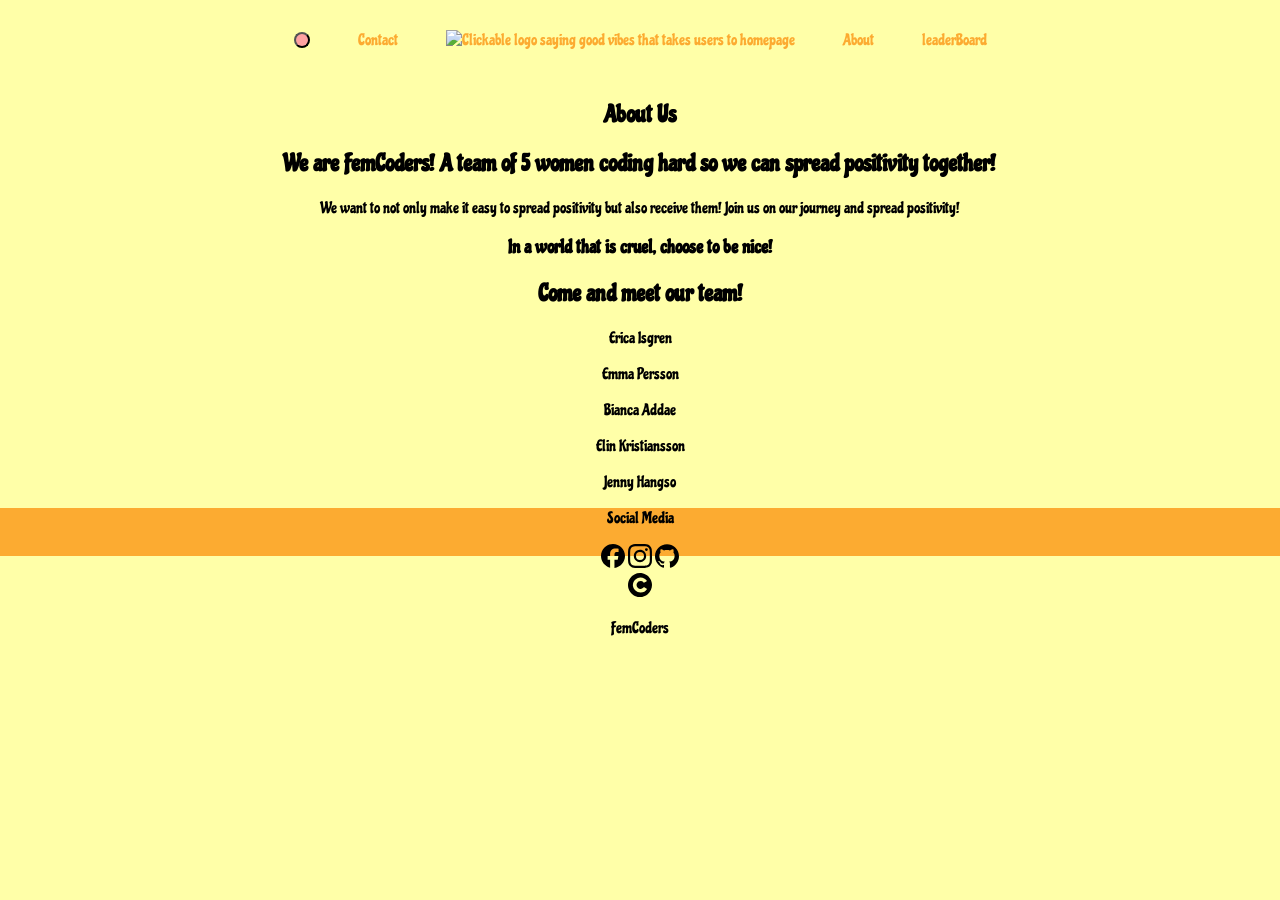
==== about.html @ 720cee8c "Update stylesheet paths in about.html" ====
<!DOCTYPE html>
<html lang="en">
<head>
    <meta charset="UTF-8">
    <meta name="viewport" content="width=device-width, initial-scale=1.0">
    <link rel="stylesheet" href="./style/main.css">
     <link rel="stylesheet" href="./style/about.css">
     <script src="../modules/buttons.js" type="module"></script>
    <title>About</title>
</head>
<body>
     <header>
        <nav class="desktop-nav">
            <button class="dark-mode"></button>
            <a href="./contact.html">Contact</a>
            <a href="./index.html"><img class="logo" src="../img/logo.png" alt="Clickable logo saying good vibes that takes users to homepage"></a>
            <a href="./about.html">About</a>
              <a href="./leaderBoard.html">leaderBoard</a>
        </nav>
        
        <nav class="mobile-nav">
            <a href="./index.html"><img class="logo" src="../img/logo.png" alt="Clickable logo saying good vibes that takes users to homepage"></a>
            <button class="dark-mode"></button>
            <button class="dropdown-btn">
                <svg xmlns="http://www.w3.org/2000/svg" height="2rem" viewBox="0 -960 960 960" width="2rem" fill="#1f1f1f"><path d="M120-240v-80h720v80H120Zm0-200v-80h720v80H120Zm0-200v-80h720v80H120Z"/></svg>
            </button>

             <div class="dropdown-content">
                <a href="./about.html">About</a>
                <a href="./contact.html">Contact</a>
                  <a href="./leaderBoard.html">leaderBoard</a>
            </div>
        </nav>
    </header>

    <main>
        <!-- bildrutan -->
  <div class="about-container"> 
    <div class="about-box">
        <h2 class="rubrik">About Us</h2>

          <!-- text brevid (till höger om) rutan -->
      <div class="about-text">
      <h2> We are FemCoders! 
        A team of 5 women coding hard so we can spread positivity together! </h2>
      <p> We want to not only make it easy to spread positivity but also receive them! Join us on our journey and spread positivity!</p>
      <h3>In a world that is cruel, choose to be nice!</h3>
      </div>

         <!-- Text under rutan -->
        <div class="under-text">
         <h2> Come and meet our team!</h2>
         <p>Erica Isgren</p>
         <p>Emma Persson</p>
         <p>Bianca Addae</p>
         <p>Elin Kristiansson</p>
         <p>Jenny Hangso</p>
        </div>
    </div>
  </div>

       <footer>
      <section>
        <p>Social Media</p>
        <article id="foot-sec1">
          <svg
            role="img"
            viewBox="0 0 24 24"
            xmlns="http://www.w3.org/2000/svg"
            id="Facebook--Streamline-Simple-Icons"
            height="24"
            width="24"
          >
            <desc>Facebook Streamline Icon: https://streamlinehq.com</desc>
            <title>Facebook</title>
            <path
              d="M9.101 23.691v-7.98H6.627v-3.667h2.474v-1.58c0 -4.085 1.848 -5.978 5.858 -5.978 0.401 0 0.955 0.042 1.468 0.103a8.68 8.68 0 0 1 1.141 0.195v3.325a8.623 8.623 0 0 0 -0.653 -0.036 26.805 26.805 0 0 0 -0.733 -0.009c-0.707 0 -1.259 0.096 -1.675 0.309a1.686 1.686 0 0 0 -0.679 0.622c-0.258 0.42 -0.374 0.995 -0.374 1.752v1.297h3.919l-0.386 2.103 -0.287 1.564h-3.246v8.245C19.396 23.238 24 18.179 24 12.044c0 -6.627 -5.373 -12 -12 -12s-12 5.373 -12 12c0 5.628 3.874 10.35 9.101 11.647Z"
              fill="#000000"
              stroke-width="1"
            ></path>
          </svg>

          <svg
            role="img"
            viewBox="0 0 24 24"
            xmlns="http://www.w3.org/2000/svg"
            id="Instagram--Streamline-Simple-Icons"
            height="24"
            width="24"
          >
            <desc>Instagram Streamline Icon: https://streamlinehq.com</desc>
            <title>Instagram</title>
            <path
              d="M7.0301 0.084c-1.2768 0.0602 -2.1487 0.264 -2.911 0.5634 -0.7888 0.3075 -1.4575 0.72 -2.1228 1.3877 -0.6652 0.6677 -1.075 1.3368 -1.3802 2.127 -0.2954 0.7638 -0.4956 1.6365 -0.552 2.914 -0.0564 1.2775 -0.0689 1.6882 -0.0626 4.947 0.0062 3.2586 0.0206 3.6671 0.0825 4.9473 0.061 1.2765 0.264 2.1482 0.5635 2.9107 0.308 0.7889 0.72 1.4573 1.388 2.1228 0.6679 0.6655 1.3365 1.0743 2.1285 1.38 0.7632 0.295 1.6361 0.4961 2.9134 0.552 1.2773 0.056 1.6884 0.069 4.9462 0.0627 3.2578 -0.0062 3.668 -0.0207 4.9478 -0.0814 1.28 -0.0607 2.147 -0.2652 2.9098 -0.5633 0.7889 -0.3086 1.4578 -0.72 2.1228 -1.3881 0.665 -0.6682 1.0745 -1.3378 1.3795 -2.1284 0.2957 -0.7632 0.4966 -1.636 0.552 -2.9124 0.056 -1.2809 0.0692 -1.6898 0.063 -4.948 -0.0063 -3.2583 -0.021 -3.6668 -0.0817 -4.9465 -0.0607 -1.2797 -0.264 -2.1487 -0.5633 -2.9117 -0.3084 -0.7889 -0.72 -1.4568 -1.3876 -2.1228C21.2982 1.33 20.628 0.9208 19.8378 0.6165 19.074 0.321 18.2017 0.1197 16.9244 0.0645 15.6471 0.0093 15.236 -0.005 11.977 0.0014 8.718 0.0076 8.31 0.0215 7.0301 0.0839m0.1402 21.6932c-1.17 -0.0509 -1.8053 -0.2453 -2.2287 -0.408 -0.5606 -0.216 -0.96 -0.4771 -1.3819 -0.895 -0.422 -0.4178 -0.6811 -0.8186 -0.9 -1.378 -0.1644 -0.4234 -0.3624 -1.058 -0.4171 -2.228 -0.0595 -1.2645 -0.072 -1.6442 -0.079 -4.848 -0.007 -3.2037 0.0053 -3.583 0.0607 -4.848 0.05 -1.169 0.2456 -1.805 0.408 -2.2282 0.216 -0.5613 0.4762 -0.96 0.895 -1.3816 0.4188 -0.4217 0.8184 -0.6814 1.3783 -0.9003 0.423 -0.1651 1.0575 -0.3614 2.227 -0.4171 1.2655 -0.06 1.6447 -0.072 4.848 -0.079 3.2033 -0.007 3.5835 0.005 4.8495 0.0608 1.169 0.0508 1.8053 0.2445 2.228 0.408 0.5608 0.216 0.96 0.4754 1.3816 0.895 0.4217 0.4194 0.6816 0.8176 0.9005 1.3787 0.1653 0.4217 0.3617 1.056 0.4169 2.2263 0.0602 1.2655 0.0739 1.645 0.0796 4.848 0.0058 3.203 -0.0055 3.5834 -0.061 4.848 -0.051 1.17 -0.245 1.8055 -0.408 2.2294 -0.216 0.5604 -0.4763 0.96 -0.8954 1.3814 -0.419 0.4215 -0.8181 0.6811 -1.3783 0.9 -0.4224 0.1649 -1.0577 0.3617 -2.2262 0.4174 -1.2656 0.0595 -1.6448 0.072 -4.8493 0.079 -3.2045 0.007 -3.5825 -0.006 -4.848 -0.0608M16.953 5.5864A1.44 1.44 0 1 0 18.39 4.144a1.44 1.44 0 0 0 -1.437 1.4424M5.8385 12.012c0.0067 3.4032 2.7706 6.1557 6.173 6.1493 3.4026 -0.0065 6.157 -2.7701 6.1506 -6.1733 -0.0065 -3.4032 -2.771 -6.1565 -6.174 -6.1498 -3.403 0.0067 -6.156 2.771 -6.1496 6.1738M8 12.0077a4 4 0 1 1 4.008 3.9921A3.9996 3.9996 0 0 1 8 12.0077"
              fill="#000000"
              stroke-width="1"
            ></path>
          </svg>

          <svg
            role="img"
            viewBox="0 0 24 24"
            xmlns="http://www.w3.org/2000/svg"
            id="Github--Streamline-Simple-Icons"
            height="24"
            width="24"
          >
            <desc>Github Streamline Icon: https://streamlinehq.com</desc>
            <title>GitHub</title>
            <path
              d="M12 0.297c-6.63 0 -12 5.373 -12 12 0 5.303 3.438 9.8 8.205 11.385 0.6 0.113 0.82 -0.258 0.82 -0.577 0 -0.285 -0.01 -1.04 -0.015 -2.04 -3.338 0.724 -4.042 -1.61 -4.042 -1.61C4.422 18.07 3.633 17.7 3.633 17.7c-1.087 -0.744 0.084 -0.729 0.084 -0.729 1.205 0.084 1.838 1.236 1.838 1.236 1.07 1.835 2.809 1.305 3.495 0.998 0.108 -0.776 0.417 -1.305 0.76 -1.605 -2.665 -0.3 -5.466 -1.332 -5.466 -5.93 0 -1.31 0.465 -2.38 1.235 -3.22 -0.135 -0.303 -0.54 -1.523 0.105 -3.176 0 0 1.005 -0.322 3.3 1.23 0.96 -0.267 1.98 -0.399 3 -0.405 1.02 0.006 2.04 0.138 3 0.405 2.28 -1.552 3.285 -1.23 3.285 -1.23 0.645 1.653 0.24 2.873 0.12 3.176 0.765 0.84 1.23 1.91 1.23 3.22 0 4.61 -2.805 5.625 -5.475 5.92 0.42 0.36 0.81 1.096 0.81 2.22 0 1.606 -0.015 2.896 -0.015 3.286 0 0.315 0.21 0.69 0.825 0.57C20.565 22.092 24 17.592 24 12.297c0 -6.627 -5.373 -12 -12 -12"
              fill="#000000"
              stroke-width="1"
            ></path>
          </svg>
        </article>
      </section>

      <section id="foot-sec2">
        <svg
          role="img"
          viewBox="0 0 24 24"
          xmlns="http://www.w3.org/2000/svg"
          id="Coursera--Streamline-Simple-Icons"
          height="24"
          width="24"
        >
          <desc>Coursera Streamline Icon: https://streamlinehq.com</desc>
          <title>Coursera</title>
          <path
            d="M11.374 23.977c-4.183 -0.21 -8.006 -2.626 -9.959 -6.347 -2.097 -3.858 -1.871 -8.864 0.732 -12.454C4.748 1.338 9.497 -0.698 14.281 0.23c4.583 0.857 8.351 4.494 9.358 8.911 1.122 4.344 -0.423 9.173 -3.925 12.04 -2.289 1.953 -5.295 2.956 -8.34 2.797zm7.705 -8.05a588.737 588.737 0 0 0 -3.171 -1.887c-0.903 1.483 -2.885 2.248 -4.57 1.665 -2.024 -0.639 -3.394 -2.987 -2.488 -5.134 0.801 -2.009 2.79 -2.707 4.357 -2.464a4.19 4.19 0 0 1 2.623 1.669c1.077 -0.631 2.128 -1.218 3.173 -1.855 -2.03 -3.118 -6.151 -4.294 -9.656 -2.754 -3.13 1.423 -4.89 4.68 -4.388 7.919 0.54 3.598 3.73 6.486 7.716 6.404a7.664 7.664 0 0 0 6.404 -3.563z"
            fill="#000000"
            stroke-width="1"
          ></path>
        </svg>
        <p>FemCoders</p>
      </section>
      <section id="foot-sec3"></section>
    </footer>
    </main>
    
</body>
</html>
---- style/main.css ----
@import url('https://fonts.googleapis.com/css2?family=Chicle&display=swap');

:root {
  --primary-bg: #fcf6bd;
  --secondary: #ff99c8;
  --white: #fffef1;
  --peach: #fcab31;
}

body {
    margin: 0;
    padding: 0;
    background-color: #ffffa8;
    color: black;
    max-height: 100vh;
    font-family: chicle;
    text-align: center;
}

header {
    padding: 0.5rem;
    display: flex;
    flex-direction: row;
    height: 3rem;
}

main {
    flex-grow: 1;
}

.logo {
    width: 16rem;
}

/* Navigation Bar */
.desktop-nav {
    display: none;
}

a {
    text-decoration: none;
    color: var(--peach);
}

/* Dropdown menu */
.mobile-nav {
    width: 100%;
    display: flex;
    flex-direction: row;
    justify-content: space-between;
    align-items: center;
    position: relative;
}

.dropdown-btn {
    background: none;
    border: none;
    display: flex;
    align-items: center;
}

.dropdown-content {
    display: none;
    position: absolute;
    right: 0;
    top: 100%;
    min-width: 6rem;
    gap: 0.5rem;
    padding: 0.5rem;
    background-color: var(--white);
    z-index: 1000;
}

.dropdown-content.active {
    display: flex !important;
    flex-direction: column;
    align-items: center;
}

/* Main title */
.page-title {
    margin: 0;
    display: flex;
    align-self: center;
}

/* Footer */
footer {
    height: 3rem;
    background-color: var(--peach);
}

/* bara la style för att se var darkmode knappen ska vara */
.dark-mode {
    background-color: rgb(255, 162, 162);
    width: 1rem;
    height: 1rem;
    border-radius: 2rem;
}



/* Lägger till lite styling på contact sidan */

.card {
    display:flex;
    flex-direction: column;
    text-align:start;
    width: 55%;
    padding:5px;
    margin:10px;
    border-radius: 20px;
    
}

.card p {
    margin:0px;
    text-align: center;
    font-size: larger;
}

fieldset  {
    border:black 2px solid;
    background-color: hotpink;
}






/* Breakpoint tablet */
@media (min-width: 768px) {




    
}


/* Breakpoint desktop */
@media (min-width: 1024px) {
    header {
        justify-content: center;
        padding: 1rem;
    }

    .logo {
        width: 25rem;
    }

    .desktop-nav {
        width: 100%;
        display: flex;
        flex-direction: row;
        justify-content: center;
        align-items: center;
        gap: 3rem;
    }

    .desktop-nav a:hover {
        font-size: 1.2rem;
        color: var(--secondary);
    }

    .mobile-nav {
        display: none !important;
    }



/* designar kortet på contact sidan  */

.card {
<<<<<<< update/femcoders
    width: 35%;
=======
    background-color: hotpink;
>>>>>>> main
}
}
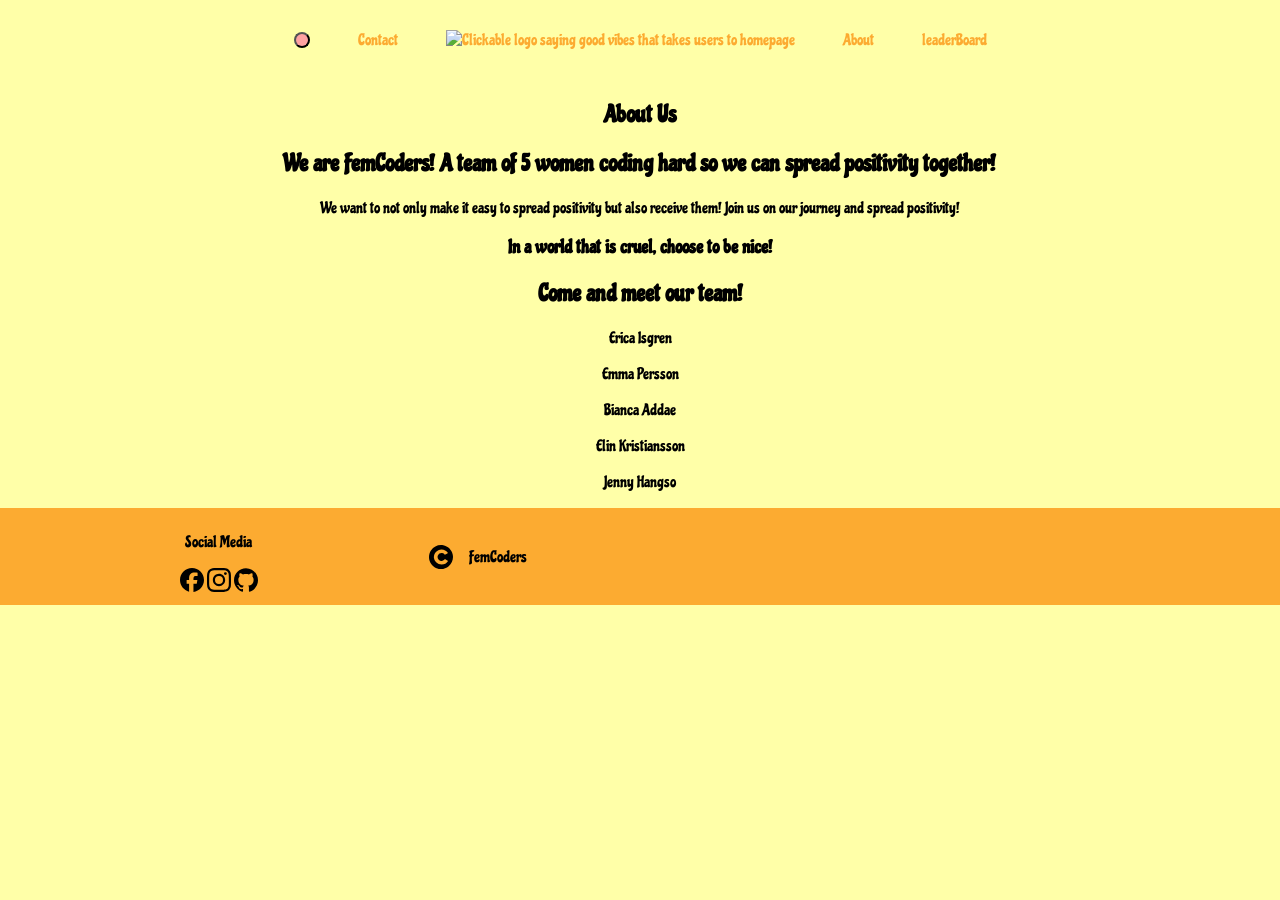
==== commit 1ef6c31e: "color change + html, css, js för att kunna välja färg på post it lapp  små error fix  index.html res" ====
--- a/about.html
+++ b/about.html
@@ -11,7 +11,7 @@
 <body>
      <header>
         <nav class="desktop-nav">
-            <button class="dark-mode"></button>
+            <button class="dark-mode" id="darkBtn" type="button" title="Toggle dark mode"></button>
             <a href="./contact.html">Contact</a>
             <a href="./index.html"><img class="logo" src="../img/logo.png" alt="Clickable logo saying good vibes that takes users to homepage"></a>
             <a href="./about.html">About</a>
@@ -20,8 +20,8 @@
         
         <nav class="mobile-nav">
             <a href="./index.html"><img class="logo" src="../img/logo.png" alt="Clickable logo saying good vibes that takes users to homepage"></a>
-            <button class="dark-mode"></button>
-            <button class="dropdown-btn">
+            <button class="dark-mode"  id="darkModeMobile" type="button" title="Toggle dark mode"></button>
+            <button class="dropdown-btn" type="button" title="Toggle navigation menu">
                 <svg xmlns="http://www.w3.org/2000/svg" height="2rem" viewBox="0 -960 960 960" width="2rem" fill="#1f1f1f"><path d="M120-240v-80h720v80H120Zm0-200v-80h720v80H120Zm0-200v-80h720v80H120Z"/></svg>
             </button>
 
--- a/style/main.css
+++ b/style/main.css
@@ -1,182 +1,372 @@
-@import url('https://fonts.googleapis.com/css2?family=Chicle&display=swap');
+@import url("https://fonts.googleapis.com/css2?family=Chicle&display=swap");
 
 :root {
   --primary-bg: #fcf6bd;
   --secondary: #ff99c8;
   --white: #fffef1;
   --peach: #fcab31;
+  --darkPeach: #363635;
 }
 
 body {
-    margin: 0;
-    padding: 0;
-    background-color: #ffffa8;
-    color: black;
-    max-height: 100vh;
-    font-family: chicle;
-    text-align: center;
+  margin: 0;
+  padding: 0;
+  display: flex;
+  flex-direction: column;
+  background-color: #ffffa8;
+  color: black;
+  min-height: 100vh;
+  font-family: chicle;
+  text-align: center;
+}
+
+body.dark {
+  background-color: #363627ed;
+}
+
+body.dark h1 {
+  color: white;
 }
 
 header {
-    padding: 0.5rem;
-    display: flex;
-    flex-direction: row;
-    height: 3rem;
+  padding: 0.5rem;
+  display: flex;
+  flex-direction: row;
+  height: 3rem;
 }
 
 main {
-    flex-grow: 1;
+  flex: 1;
 }
 
 .logo {
-    width: 16rem;
+  width: 16rem;
 }
 
 /* Navigation Bar */
 .desktop-nav {
-    display: none;
+  display: none;
 }
 
 a {
-    text-decoration: none;
-    color: var(--peach);
+  text-decoration: none;
+  color: var(--peach);
 }
 
 /* Dropdown menu */
 .mobile-nav {
+  width: 100%;
+  display: flex;
+  flex-direction: row;
+  justify-content: space-between;
+  align-items: center;
+  position: relative;
+}
+
+.dropdown-btn {
+  background: none;
+  border: none;
+  display: flex;
+  align-items: center;
+}
+
+.dropdown-content {
+  display: none;
+  position: absolute;
+  right: 0;
+  top: 100%;
+  min-width: 6rem;
+  gap: 0.5rem;
+  padding: 0.5rem;
+  background-color: var(--white);
+  z-index: 1000;
+}
+
+.dropdown-content.active {
+  display: flex !important;
+  flex-direction: column;
+  align-items: center;
+}
+
+/* Main title */
+.page-title {
+  margin: 0;
+  display: flex;
+  align-self: center;
+}
+
+/* vänster-knapp */
+.left-btn {
+  position: fixed;
+  top: 100px;
+  left: 20px;
+  padding: 15px 15px;
+  border-radius: 50px;
+  background-color: #ec709a;
+  border: 3px solid #ffbd59;
+  cursor: pointer;
+  font-weight: bold;
+}
+
+/* höger knapp */
+.spawn-btn {
+  position: fixed;
+  top: 100px;
+  right: 20px; /* ← skillnaden */
+  padding: 15px 15px;
+  border-radius: 50px;
+  background-color: #ec709a;
+  border: 3px solid #ffbd59;
+  cursor: pointer;
+  font-weight: bold;
+}
+
+/* =================
+Mobile-first styling 
+================== */
+
+/* Gudielines/Card comon styling */
+#card, #guidelines {
+    position: fixed;
+    top: 50px;
+    left: 50%;
+    transform: translateX(-50%);
+    max-width: 500px;
+    max-height: 80vh;
+    min-width: 250px;
+    overflow-y: auto;
+    background-color: var(--white);
+    padding: 15px;
+    border-radius: 30px;
+    border: 6px solid var(--peach);
+    box-shadow: 0 4px 8px rgba(0,0,0,0.2);
+    z-index: 1000;
+}
+
+.hidden {
+  display: none;
+}
+
+/* Gudielines-specific styling */
+#guidelines h2{
+    margin-top: 0;
+}
+
+#guidelines button#closeBtn{
+    position: absolute;
+    top: 10px;
+    right: 10px;
+    background-color: var(--secondary);
+    border: 4px solid var(--peach);
+    color: var(--white);
+    border-radius: 50%;
+    width: 30px;
+    height: 30px;
+    cursor: pointer;
+    font-weight: bold;
+}
+
+/* Card-specific styling */
+#card input {
+    width: 80%;
+    padding: 8px 10px;
+    margin-bottom: 10px;
+    border-radius: 20px;
+    border: 4px solid var(--peach);
+}
+
+#card button{
+    width: 30%;
+    padding: 8px;
+    background-color: var(--secondary);
+    color: var(--white);
+    border: var(--peach);
+    border-radius: 20px;
+    cursor: pointer;
+    z-index: 1001;
+}
+
+
+/*Jack: emojis stylad här*/
+#emojis {
+  border: 4px solid var(--peach);
+  border-radius: 20px;
+  padding: 8px;
+}
+
+/* Gif styling */
+#gifSearchSection {
+  margin: 10px 0;
+}
+
+#gifSearchInput {
+  width: 100%;
+  padding: 8px;
+  margin-bottom: 8px;
+  border: 1px solid #ddd;
+  border-radius: 4px;
+  margin-right: 64px; /*Jack: ändrade även här så att det blev jämnt med input*/
+}
+
+#searchGifBtn {
+  padding: 8px 16px;
+  background-color: #007bff;
+  color: white;
+  border: none;
+  border-radius: 4px;
+  cursor: pointer;
+}
+
+#searchGifBtn:hover {
+  background-color: #0056b3;
+}
+
+#gifResults {
+  display: grid;
+  grid-template-columns: repeat(3, 1fr);
+  gap: 10px;
+  margin: 10px 0;
+  overflow-y: auto;
+  width: 100%;
+  height: 100px;
+}
+
+.gif-result {
+  border: 2px solid transparent;
+  border-radius: 8px;
+  transition: all 0.3s;
+}
+
+.gif-result:hover {
+  border-color: #007bff;
+  transform: scale(1.05);
+}
+
+.gif-result img {
+  width: 100%;
+  height: auto;
+  border-radius: 8px;
+}
+
+#selectedGifPreview {
+  display: grid;
+  grid-template-columns: repeat(3, 1fr);
+  gap: 10px;
+  margin: 10px 0;
+  width: 100%;
+  height: 100px;
+}
+
+#selectedGifPreview img {
+  width: 100%;
+  height: auto;
+  border-radius: 8px;
+  border: 2px solid #007bff;
+}
+
+#selectColor{
+    display: flex;
+    flex-wrap: wrap;
+    gap: 0.5rem;
+    justify-content: center;
+}
+
+.color-option {
+    width: 30px;
+    height: 30px;
+    border-radius: 50%;
+    border: 3px solid transparent;
+    cursor: pointer;
+    transition: transform 0.1s;
+}
+
+.color-option:hover {
+    transform: scale(1.1);
+}
+
+.color-option.selected {
+    border: 3px solid #333;
+}
+
+/* Footer */
+footer {
+  padding: 0.5rem;
+  background-color: var(--peach);
+  display: grid;
+  grid-template-columns: 1fr 1fr 1fr;
+}
+
+#foot-sec2 {
+  display: flex;
+  flex-direction: row;
+  align-items: center;
+  gap: 1rem;
+}
+
+/* bara la style för att se var darkmode knappen ska vara */
+.dark-mode {
+  background-color: rgb(255, 162, 162);
+  width: 1rem;
+  height: 1rem;
+  border-radius: 2rem;
+}
+
+
+/* =================
+Tablet / Desktop styling 
+================== */
+/* Breakpoint tablet */
+@media (min-width: 768px) {
+    #card, #guidelines {
+        top: 50px;
+        left: 50%;         
+        max-width: 600px;
+        max-height: 80vh;
+    }
+    #gifResults, #selectedGifPreview {
+        grid-template-columns: repeat(4, 1fr);
+        height: 200px;
+    }    
+}
+
+/* Breakpoint desktop */
+@media (min-width: 1024px) {
+  header {
+    justify-content: center;
+    padding: 1rem;
+  }
+
+  .logo {
+    width: 25rem;
+  }
+
+  .desktop-nav {
     width: 100%;
     display: flex;
     flex-direction: row;
-    justify-content: space-between;
+    justify-content: center;
     align-items: center;
-    position: relative;
-}
-
-.dropdown-btn {
-    background: none;
-    border: none;
-    display: flex;
-    align-items: center;
-}
-
-.dropdown-content {
-    display: none;
-    position: absolute;
-    right: 0;
-    top: 100%;
-    min-width: 6rem;
-    gap: 0.5rem;
-    padding: 0.5rem;
-    background-color: var(--white);
-    z-index: 1000;
-}
-
-.dropdown-content.active {
-    display: flex !important;
-    flex-direction: column;
-    align-items: center;
-}
-
-/* Main title */
-.page-title {
-    margin: 0;
-    display: flex;
-    align-self: center;
-}
-
-/* Footer */
-footer {
-    height: 3rem;
-    background-color: var(--peach);
-}
-
-/* bara la style för att se var darkmode knappen ska vara */
-.dark-mode {
-    background-color: rgb(255, 162, 162);
-    width: 1rem;
-    height: 1rem;
-    border-radius: 2rem;
-}
-
-
-
-/* Lägger till lite styling på contact sidan */
-
-.card {
-    display:flex;
-    flex-direction: column;
-    text-align:start;
-    width: 55%;
-    padding:5px;
-    margin:10px;
-    border-radius: 20px;
-    
-}
-
-.card p {
-    margin:0px;
-    text-align: center;
-    font-size: larger;
-}
-
-fieldset  {
-    border:black 2px solid;
-    background-color: hotpink;
-}
-
-
-
-
-
-
-/* Breakpoint tablet */
-@media (min-width: 768px) {
-
-
-
-
-    
-}
-
-
-/* Breakpoint desktop */
-@media (min-width: 1024px) {
-    header {
-        justify-content: center;
-        padding: 1rem;
+    gap: 3rem;
+  }
+
+  .desktop-nav a:hover {
+    font-size: 1.2rem;
+    color: var(--secondary);
+  }
+
+  .mobile-nav {
+    display: none !important;
+  }
+
+        #card, #guidelines {
+        top: 80px;          
+        left: 40%;         
+        max-width: 500px;
+        max-height: 80vh;
     }
 
-    .logo {
-        width: 25rem;
+    #gifResults, #selectedGifPreview {
+        height: 400px;
+        grid-template-columns: repeat(2, 1fr); 
     }
-
-    .desktop-nav {
-        width: 100%;
-        display: flex;
-        flex-direction: row;
-        justify-content: center;
-        align-items: center;
-        gap: 3rem;
-    }
-
-    .desktop-nav a:hover {
-        font-size: 1.2rem;
-        color: var(--secondary);
-    }
-
-    .mobile-nav {
-        display: none !important;
-    }
-
-
-
-/* designar kortet på contact sidan  */
-
-.card {
-<<<<<<< update/femcoders
-    width: 35%;
-=======
-    background-color: hotpink;
->>>>>>> main
-}
 }
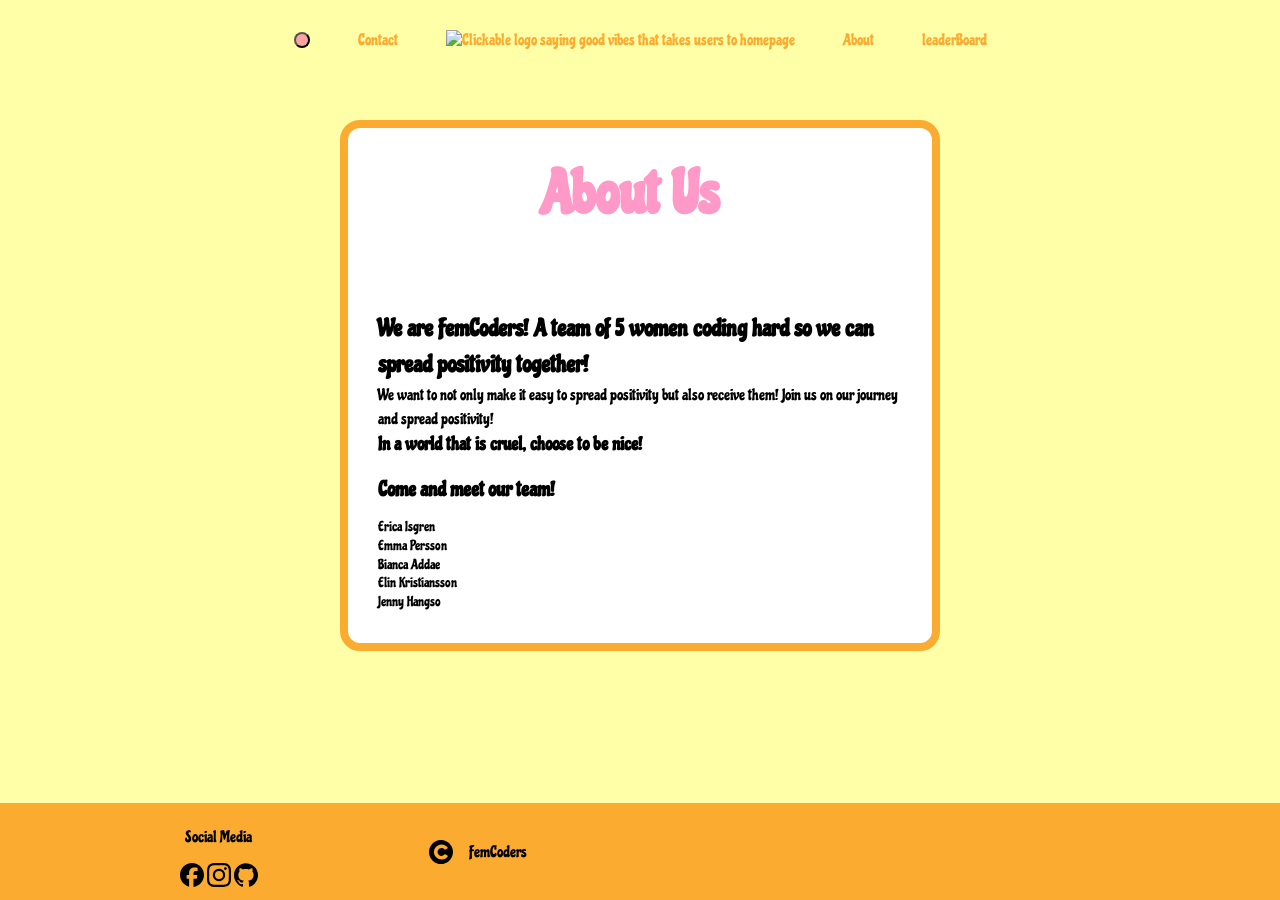
==== commit d9a64fbb: "Merge pull request #43 from ElinmK/fix-på-about-us fix, about sidan (fixat footern bl.a)" ====
--- a/about.html
+++ b/about.html
@@ -58,86 +58,54 @@
         </div>
     </div>
   </div>
+    </main>
+       <footer>
+    <section>
+      <p>Social Media</p>
+      <article id="foot-sec1">
+        <svg role="img" viewBox="0 0 24 24" xmlns="http://www.w3.org/2000/svg" id="Facebook--Streamline-Simple-Icons"
+          height="24" width="24">
+          <desc>Facebook Streamline Icon: https://streamlinehq.com</desc>
+          <title>Facebook</title>
+          <path
+            d="M9.101 23.691v-7.98H6.627v-3.667h2.474v-1.58c0 -4.085 1.848 -5.978 5.858 -5.978 0.401 0 0.955 0.042 1.468 0.103a8.68 8.68 0 0 1 1.141 0.195v3.325a8.623 8.623 0 0 0 -0.653 -0.036 26.805 26.805 0 0 0 -0.733 -0.009c-0.707 0 -1.259 0.096 -1.675 0.309a1.686 1.686 0 0 0 -0.679 0.622c-0.258 0.42 -0.374 0.995 -0.374 1.752v1.297h3.919l-0.386 2.103 -0.287 1.564h-3.246v8.245C19.396 23.238 24 18.179 24 12.044c0 -6.627 -5.373 -12 -12 -12s-12 5.373 -12 12c0 5.628 3.874 10.35 9.101 11.647Z"
+            fill="#000000" stroke-width="1"></path>
+        </svg>
 
-       <footer>
-      <section>
-        <p>Social Media</p>
-        <article id="foot-sec1">
-          <svg
-            role="img"
-            viewBox="0 0 24 24"
-            xmlns="http://www.w3.org/2000/svg"
-            id="Facebook--Streamline-Simple-Icons"
-            height="24"
-            width="24"
-          >
-            <desc>Facebook Streamline Icon: https://streamlinehq.com</desc>
-            <title>Facebook</title>
-            <path
-              d="M9.101 23.691v-7.98H6.627v-3.667h2.474v-1.58c0 -4.085 1.848 -5.978 5.858 -5.978 0.401 0 0.955 0.042 1.468 0.103a8.68 8.68 0 0 1 1.141 0.195v3.325a8.623 8.623 0 0 0 -0.653 -0.036 26.805 26.805 0 0 0 -0.733 -0.009c-0.707 0 -1.259 0.096 -1.675 0.309a1.686 1.686 0 0 0 -0.679 0.622c-0.258 0.42 -0.374 0.995 -0.374 1.752v1.297h3.919l-0.386 2.103 -0.287 1.564h-3.246v8.245C19.396 23.238 24 18.179 24 12.044c0 -6.627 -5.373 -12 -12 -12s-12 5.373 -12 12c0 5.628 3.874 10.35 9.101 11.647Z"
-              fill="#000000"
-              stroke-width="1"
-            ></path>
-          </svg>
+        <svg role="img" viewBox="0 0 24 24" xmlns="http://www.w3.org/2000/svg" id="Instagram--Streamline-Simple-Icons"
+          height="24" width="24">
+          <desc>Instagram Streamline Icon: https://streamlinehq.com</desc>
+          <title>Instagram</title>
+          <path
+            d="M7.0301 0.084c-1.2768 0.0602 -2.1487 0.264 -2.911 0.5634 -0.7888 0.3075 -1.4575 0.72 -2.1228 1.3877 -0.6652 0.6677 -1.075 1.3368 -1.3802 2.127 -0.2954 0.7638 -0.4956 1.6365 -0.552 2.914 -0.0564 1.2775 -0.0689 1.6882 -0.0626 4.947 0.0062 3.2586 0.0206 3.6671 0.0825 4.9473 0.061 1.2765 0.264 2.1482 0.5635 2.9107 0.308 0.7889 0.72 1.4573 1.388 2.1228 0.6679 0.6655 1.3365 1.0743 2.1285 1.38 0.7632 0.295 1.6361 0.4961 2.9134 0.552 1.2773 0.056 1.6884 0.069 4.9462 0.0627 3.2578 -0.0062 3.668 -0.0207 4.9478 -0.0814 1.28 -0.0607 2.147 -0.2652 2.9098 -0.5633 0.7889 -0.3086 1.4578 -0.72 2.1228 -1.3881 0.665 -0.6682 1.0745 -1.3378 1.3795 -2.1284 0.2957 -0.7632 0.4966 -1.636 0.552 -2.9124 0.056 -1.2809 0.0692 -1.6898 0.063 -4.948 -0.0063 -3.2583 -0.021 -3.6668 -0.0817 -4.9465 -0.0607 -1.2797 -0.264 -2.1487 -0.5633 -2.9117 -0.3084 -0.7889 -0.72 -1.4568 -1.3876 -2.1228C21.2982 1.33 20.628 0.9208 19.8378 0.6165 19.074 0.321 18.2017 0.1197 16.9244 0.0645 15.6471 0.0093 15.236 -0.005 11.977 0.0014 8.718 0.0076 8.31 0.0215 7.0301 0.0839m0.1402 21.6932c-1.17 -0.0509 -1.8053 -0.2453 -2.2287 -0.408 -0.5606 -0.216 -0.96 -0.4771 -1.3819 -0.895 -0.422 -0.4178 -0.6811 -0.8186 -0.9 -1.378 -0.1644 -0.4234 -0.3624 -1.058 -0.4171 -2.228 -0.0595 -1.2645 -0.072 -1.6442 -0.079 -4.848 -0.007 -3.2037 0.0053 -3.583 0.0607 -4.848 0.05 -1.169 0.2456 -1.805 0.408 -2.2282 0.216 -0.5613 0.4762 -0.96 0.895 -1.3816 0.4188 -0.4217 0.8184 -0.6814 1.3783 -0.9003 0.423 -0.1651 1.0575 -0.3614 2.227 -0.4171 1.2655 -0.06 1.6447 -0.072 4.848 -0.079 3.2033 -0.007 3.5835 0.005 4.8495 0.0608 1.169 0.0508 1.8053 0.2445 2.228 0.408 0.5608 0.216 0.96 0.4754 1.3816 0.895 0.4217 0.4194 0.6816 0.8176 0.9005 1.3787 0.1653 0.4217 0.3617 1.056 0.4169 2.2263 0.0602 1.2655 0.0739 1.645 0.0796 4.848 0.0058 3.203 -0.0055 3.5834 -0.061 4.848 -0.051 1.17 -0.245 1.8055 -0.408 2.2294 -0.216 0.5604 -0.4763 0.96 -0.8954 1.3814 -0.419 0.4215 -0.8181 0.6811 -1.3783 0.9 -0.4224 0.1649 -1.0577 0.3617 -2.2262 0.4174 -1.2656 0.0595 -1.6448 0.072 -4.8493 0.079 -3.2045 0.007 -3.5825 -0.006 -4.848 -0.0608M16.953 5.5864A1.44 1.44 0 1 0 18.39 4.144a1.44 1.44 0 0 0 -1.437 1.4424M5.8385 12.012c0.0067 3.4032 2.7706 6.1557 6.173 6.1493 3.4026 -0.0065 6.157 -2.7701 6.1506 -6.1733 -0.0065 -3.4032 -2.771 -6.1565 -6.174 -6.1498 -3.403 0.0067 -6.156 2.771 -6.1496 6.1738M8 12.0077a4 4 0 1 1 4.008 3.9921A3.9996 3.9996 0 0 1 8 12.0077"
+            fill="#000000" stroke-width="1"></path>
+        </svg>
 
-          <svg
-            role="img"
-            viewBox="0 0 24 24"
-            xmlns="http://www.w3.org/2000/svg"
-            id="Instagram--Streamline-Simple-Icons"
-            height="24"
-            width="24"
-          >
-            <desc>Instagram Streamline Icon: https://streamlinehq.com</desc>
-            <title>Instagram</title>
-            <path
-              d="M7.0301 0.084c-1.2768 0.0602 -2.1487 0.264 -2.911 0.5634 -0.7888 0.3075 -1.4575 0.72 -2.1228 1.3877 -0.6652 0.6677 -1.075 1.3368 -1.3802 2.127 -0.2954 0.7638 -0.4956 1.6365 -0.552 2.914 -0.0564 1.2775 -0.0689 1.6882 -0.0626 4.947 0.0062 3.2586 0.0206 3.6671 0.0825 4.9473 0.061 1.2765 0.264 2.1482 0.5635 2.9107 0.308 0.7889 0.72 1.4573 1.388 2.1228 0.6679 0.6655 1.3365 1.0743 2.1285 1.38 0.7632 0.295 1.6361 0.4961 2.9134 0.552 1.2773 0.056 1.6884 0.069 4.9462 0.0627 3.2578 -0.0062 3.668 -0.0207 4.9478 -0.0814 1.28 -0.0607 2.147 -0.2652 2.9098 -0.5633 0.7889 -0.3086 1.4578 -0.72 2.1228 -1.3881 0.665 -0.6682 1.0745 -1.3378 1.3795 -2.1284 0.2957 -0.7632 0.4966 -1.636 0.552 -2.9124 0.056 -1.2809 0.0692 -1.6898 0.063 -4.948 -0.0063 -3.2583 -0.021 -3.6668 -0.0817 -4.9465 -0.0607 -1.2797 -0.264 -2.1487 -0.5633 -2.9117 -0.3084 -0.7889 -0.72 -1.4568 -1.3876 -2.1228C21.2982 1.33 20.628 0.9208 19.8378 0.6165 19.074 0.321 18.2017 0.1197 16.9244 0.0645 15.6471 0.0093 15.236 -0.005 11.977 0.0014 8.718 0.0076 8.31 0.0215 7.0301 0.0839m0.1402 21.6932c-1.17 -0.0509 -1.8053 -0.2453 -2.2287 -0.408 -0.5606 -0.216 -0.96 -0.4771 -1.3819 -0.895 -0.422 -0.4178 -0.6811 -0.8186 -0.9 -1.378 -0.1644 -0.4234 -0.3624 -1.058 -0.4171 -2.228 -0.0595 -1.2645 -0.072 -1.6442 -0.079 -4.848 -0.007 -3.2037 0.0053 -3.583 0.0607 -4.848 0.05 -1.169 0.2456 -1.805 0.408 -2.2282 0.216 -0.5613 0.4762 -0.96 0.895 -1.3816 0.4188 -0.4217 0.8184 -0.6814 1.3783 -0.9003 0.423 -0.1651 1.0575 -0.3614 2.227 -0.4171 1.2655 -0.06 1.6447 -0.072 4.848 -0.079 3.2033 -0.007 3.5835 0.005 4.8495 0.0608 1.169 0.0508 1.8053 0.2445 2.228 0.408 0.5608 0.216 0.96 0.4754 1.3816 0.895 0.4217 0.4194 0.6816 0.8176 0.9005 1.3787 0.1653 0.4217 0.3617 1.056 0.4169 2.2263 0.0602 1.2655 0.0739 1.645 0.0796 4.848 0.0058 3.203 -0.0055 3.5834 -0.061 4.848 -0.051 1.17 -0.245 1.8055 -0.408 2.2294 -0.216 0.5604 -0.4763 0.96 -0.8954 1.3814 -0.419 0.4215 -0.8181 0.6811 -1.3783 0.9 -0.4224 0.1649 -1.0577 0.3617 -2.2262 0.4174 -1.2656 0.0595 -1.6448 0.072 -4.8493 0.079 -3.2045 0.007 -3.5825 -0.006 -4.848 -0.0608M16.953 5.5864A1.44 1.44 0 1 0 18.39 4.144a1.44 1.44 0 0 0 -1.437 1.4424M5.8385 12.012c0.0067 3.4032 2.7706 6.1557 6.173 6.1493 3.4026 -0.0065 6.157 -2.7701 6.1506 -6.1733 -0.0065 -3.4032 -2.771 -6.1565 -6.174 -6.1498 -3.403 0.0067 -6.156 2.771 -6.1496 6.1738M8 12.0077a4 4 0 1 1 4.008 3.9921A3.9996 3.9996 0 0 1 8 12.0077"
-              fill="#000000"
-              stroke-width="1"
-            ></path>
-          </svg>
+        <svg role="img" viewBox="0 0 24 24" xmlns="http://www.w3.org/2000/svg" id="Github--Streamline-Simple-Icons"
+          height="24" width="24">
+          <desc>Github Streamline Icon: https://streamlinehq.com</desc>
+          <title>GitHub</title>
+          <path
+            d="M12 0.297c-6.63 0 -12 5.373 -12 12 0 5.303 3.438 9.8 8.205 11.385 0.6 0.113 0.82 -0.258 0.82 -0.577 0 -0.285 -0.01 -1.04 -0.015 -2.04 -3.338 0.724 -4.042 -1.61 -4.042 -1.61C4.422 18.07 3.633 17.7 3.633 17.7c-1.087 -0.744 0.084 -0.729 0.084 -0.729 1.205 0.084 1.838 1.236 1.838 1.236 1.07 1.835 2.809 1.305 3.495 0.998 0.108 -0.776 0.417 -1.305 0.76 -1.605 -2.665 -0.3 -5.466 -1.332 -5.466 -5.93 0 -1.31 0.465 -2.38 1.235 -3.22 -0.135 -0.303 -0.54 -1.523 0.105 -3.176 0 0 1.005 -0.322 3.3 1.23 0.96 -0.267 1.98 -0.399 3 -0.405 1.02 0.006 2.04 0.138 3 0.405 2.28 -1.552 3.285 -1.23 3.285 -1.23 0.645 1.653 0.24 2.873 0.12 3.176 0.765 0.84 1.23 1.91 1.23 3.22 0 4.61 -2.805 5.625 -5.475 5.92 0.42 0.36 0.81 1.096 0.81 2.22 0 1.606 -0.015 2.896 -0.015 3.286 0 0.315 0.21 0.69 0.825 0.57C20.565 22.092 24 17.592 24 12.297c0 -6.627 -5.373 -12 -12 -12"
+            fill="#000000" stroke-width="1"></path>
+        </svg>
+      </article>
+    </section>
 
-          <svg
-            role="img"
-            viewBox="0 0 24 24"
-            xmlns="http://www.w3.org/2000/svg"
-            id="Github--Streamline-Simple-Icons"
-            height="24"
-            width="24"
-          >
-            <desc>Github Streamline Icon: https://streamlinehq.com</desc>
-            <title>GitHub</title>
-            <path
-              d="M12 0.297c-6.63 0 -12 5.373 -12 12 0 5.303 3.438 9.8 8.205 11.385 0.6 0.113 0.82 -0.258 0.82 -0.577 0 -0.285 -0.01 -1.04 -0.015 -2.04 -3.338 0.724 -4.042 -1.61 -4.042 -1.61C4.422 18.07 3.633 17.7 3.633 17.7c-1.087 -0.744 0.084 -0.729 0.084 -0.729 1.205 0.084 1.838 1.236 1.838 1.236 1.07 1.835 2.809 1.305 3.495 0.998 0.108 -0.776 0.417 -1.305 0.76 -1.605 -2.665 -0.3 -5.466 -1.332 -5.466 -5.93 0 -1.31 0.465 -2.38 1.235 -3.22 -0.135 -0.303 -0.54 -1.523 0.105 -3.176 0 0 1.005 -0.322 3.3 1.23 0.96 -0.267 1.98 -0.399 3 -0.405 1.02 0.006 2.04 0.138 3 0.405 2.28 -1.552 3.285 -1.23 3.285 -1.23 0.645 1.653 0.24 2.873 0.12 3.176 0.765 0.84 1.23 1.91 1.23 3.22 0 4.61 -2.805 5.625 -5.475 5.92 0.42 0.36 0.81 1.096 0.81 2.22 0 1.606 -0.015 2.896 -0.015 3.286 0 0.315 0.21 0.69 0.825 0.57C20.565 22.092 24 17.592 24 12.297c0 -6.627 -5.373 -12 -12 -12"
-              fill="#000000"
-              stroke-width="1"
-            ></path>
-          </svg>
-        </article>
-      </section>
-
-      <section id="foot-sec2">
-        <svg
-          role="img"
-          viewBox="0 0 24 24"
-          xmlns="http://www.w3.org/2000/svg"
-          id="Coursera--Streamline-Simple-Icons"
-          height="24"
-          width="24"
-        >
-          <desc>Coursera Streamline Icon: https://streamlinehq.com</desc>
-          <title>Coursera</title>
-          <path
-            d="M11.374 23.977c-4.183 -0.21 -8.006 -2.626 -9.959 -6.347 -2.097 -3.858 -1.871 -8.864 0.732 -12.454C4.748 1.338 9.497 -0.698 14.281 0.23c4.583 0.857 8.351 4.494 9.358 8.911 1.122 4.344 -0.423 9.173 -3.925 12.04 -2.289 1.953 -5.295 2.956 -8.34 2.797zm7.705 -8.05a588.737 588.737 0 0 0 -3.171 -1.887c-0.903 1.483 -2.885 2.248 -4.57 1.665 -2.024 -0.639 -3.394 -2.987 -2.488 -5.134 0.801 -2.009 2.79 -2.707 4.357 -2.464a4.19 4.19 0 0 1 2.623 1.669c1.077 -0.631 2.128 -1.218 3.173 -1.855 -2.03 -3.118 -6.151 -4.294 -9.656 -2.754 -3.13 1.423 -4.89 4.68 -4.388 7.919 0.54 3.598 3.73 6.486 7.716 6.404a7.664 7.664 0 0 0 6.404 -3.563z"
-            fill="#000000"
-            stroke-width="1"
-          ></path>
-        </svg>
-        <p>FemCoders</p>
-      </section>
-      <section id="foot-sec3"></section>
-    </footer>
-    </main>
+    <section id="foot-sec2">
+      <svg role="img" viewBox="0 0 24 24" xmlns="http://www.w3.org/2000/svg" id="Coursera--Streamline-Simple-Icons"
+        height="24" width="24">
+        <desc>Coursera Streamline Icon: https://streamlinehq.com</desc>
+        <title>Coursera</title>
+        <path
+          d="M11.374 23.977c-4.183 -0.21 -8.006 -2.626 -9.959 -6.347 -2.097 -3.858 -1.871 -8.864 0.732 -12.454C4.748 1.338 9.497 -0.698 14.281 0.23c4.583 0.857 8.351 4.494 9.358 8.911 1.122 4.344 -0.423 9.173 -3.925 12.04 -2.289 1.953 -5.295 2.956 -8.34 2.797zm7.705 -8.05a588.737 588.737 0 0 0 -3.171 -1.887c-0.903 1.483 -2.885 2.248 -4.57 1.665 -2.024 -0.639 -3.394 -2.987 -2.488 -5.134 0.801 -2.009 2.79 -2.707 4.357 -2.464a4.19 4.19 0 0 1 2.623 1.669c1.077 -0.631 2.128 -1.218 3.173 -1.855 -2.03 -3.118 -6.151 -4.294 -9.656 -2.754 -3.13 1.423 -4.89 4.68 -4.388 7.919 0.54 3.598 3.73 6.486 7.716 6.404a7.664 7.664 0 0 0 6.404 -3.563z"
+          fill="#000000" stroke-width="1"></path>
+      </svg>
+      <p>FemCoders</p>
+    </section>
+    <section id="foot-sec3"></section>
+  </footer>
+   
     
 </body>
 </html>
--- a/style/about.css
+++ b/style/about.css
@@ -0,0 +1,133 @@
+    html, body {
+  height: 100%;
+  margin: 0;
+  padding: 0;
+}
+
+body {
+  display: flex;
+  flex-direction: column;
+  min-height: 100vh;
+}
+
+main {
+  flex: 1;
+
+}
+    .about-container {
+      display: flex;
+      justify-content: center;
+      padding: 40px 20px;
+    }
+
+    .about-box {
+      background-color:white;
+      border: 8px solid #fcab31;
+      border-radius: 20px;
+      max-width: 600px;
+      width: 100%;
+      padding: 30px;
+      box-sizing: border-box;
+      text-align: center;
+      flex-direction: column;
+      gap: 10px;
+    }
+
+    .about-box h2.rubrik {
+      font-size: 60px;
+      color: #ff99c8;
+      margin-bottom: 20px;
+      margin-top: 0;
+    }
+
+    .under-text p {
+      line-height: 1.4;
+      font-size: 14px;
+    }
+
+    .about-text h2, 
+    .about-text p,
+    .about-text h3 {
+      margin: 0;
+    }
+
+    /* Footer */
+footer {
+    padding: 0.5rem;
+    background-color: var(--peach);
+    display: grid;
+    grid-template-columns: 1fr 1fr 1fr;
+    flex-shrink: 0;
+    
+}
+
+#foot-sec2 {
+    display: flex;
+    flex-direction: row;
+    align-items: center;
+    gap: 1rem;
+}
+
+/* Vänster kolumn (rubrik + ruta) */
+.left-side {
+     margin-top: 10px;
+    max-width: 200px; 
+    text-align: left;
+    font-size: 14px;
+  
+}
+
+.under-text {
+    margin-top: 10px;
+    max-width: 200px; 
+    text-align: left;
+    font-size: 14px;
+   
+}
+.under-text p {
+    margin: 2px 0; 
+    line-height: 1.2; 
+}
+
+/* Rubriken */
+.rubrik {
+    margin-bottom: 10px; 
+    margin-right: 20px;
+}
+
+.ruta {
+    background-color: white;                   
+    width: 200px;
+    min-height: 200px;
+    padding: 30px;
+    border: 5px solid orange;      
+    border-radius: 15px;
+    margin: 15px auto;              
+    text-align: center;
+    font-weight: bold;
+    margin-right: 30px;
+
+}
+
+.about-container {
+    display: flex;           
+    align-items: flex-start; 
+    gap: 20px;              
+}
+
+
+.about-text {
+    max-width: 600px;      
+    text-align: left;
+    margin-top: 80px;
+    line-height: 1.5;
+}
+
+body.dark {
+    color:white;
+}
+body.dark .about-box {
+    color:white;
+    background-color: var(--darkPeach);
+}
+
